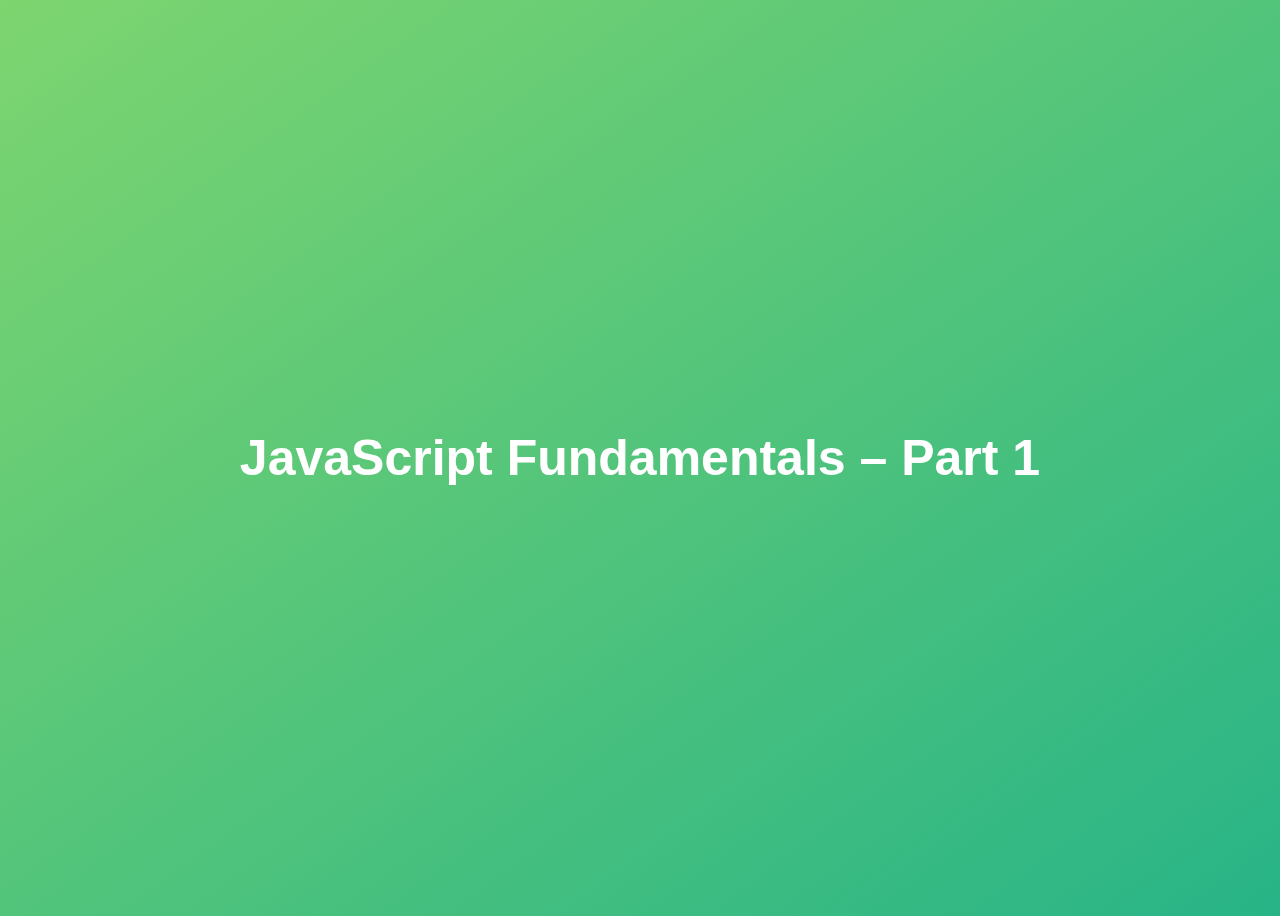
==== test_project/src/index.html @ 7b5e24d8 "initial-commit-for-js-workspace" ====
<!DOCTYPE html>
<html lang="en">

<head>
	<meta charset="UTF-8" />
	<meta name="viewport" content="width=device-width, initial-scale=1.0" />
	<meta http-equiv="X-UA-Compatible" content="ie=edge" />
	<title>JavaScript Fundamentals – Part 1</title>
	<style>
		body {
			height: 100vh;
			display: flex;
			align-items: center;
			background: linear-gradient(to top left, #28b487, #7dd56f);
		}

		h1 {
			font-family: sans-serif;
			font-size: 50px;
			line-height: 1.3;
			width: 100%;
			padding: 30px;
			text-align: center;
			color: white;
		}
	</style>

	<!-- <script>
		/*
		The below script is an example of inline script.
		The only advantage of an inline script is, we don't 
		have to load another file. but it's not good practise,
		as it gets mixed with the website content.

		So we move our code to a external js file.
		*/
		let alertStatus = 'displayAlert';
		if (alertStatus == 'displayAlert') alert('JS is Fundamentals!!! ');

		const num = 43 + 3 + 12 - 27 / 12 * 2
		console.log(num)
	</script> -->
</head>

<body>
	<h1>JavaScript Fundamentals – Part 1</h1>

	<script src="script.js"></script>
</body>

</html>
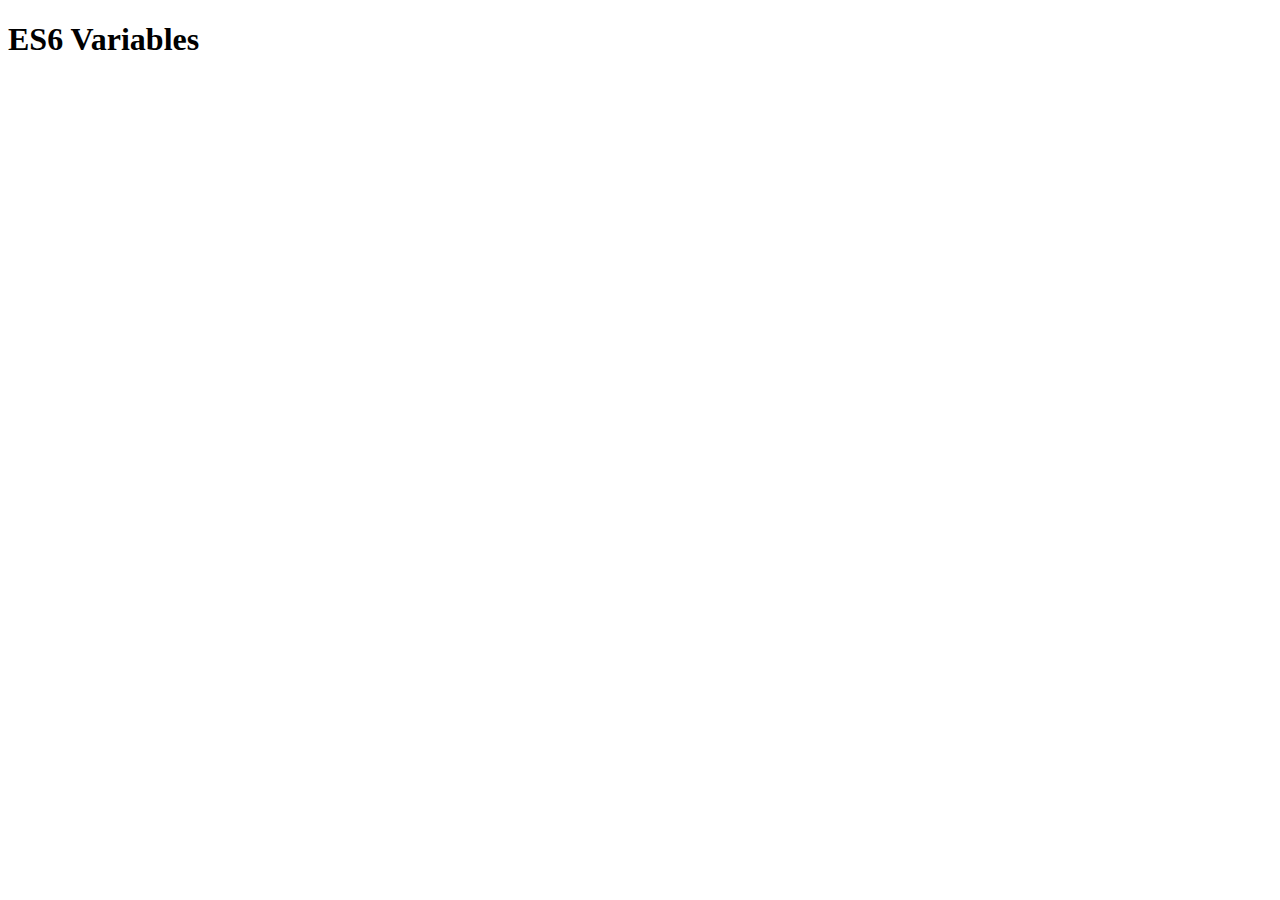
==== commit b93afead: "add asset" ====
--- a/test_project/src/index.html
+++ b/test_project/src/index.html
@@ -1,51 +1,14 @@
 <!DOCTYPE html>
 <html lang="en">
+    <head>
+    <meta charset="UTF-8">
+    <meta name="viewport" content="width=device-width", initial-scale="1.0">
+    <title>Modern JS</title>
+</head>
+<body>
+    <h1>ES6 Variables</h1>
 
-<head>
-	<meta charset="UTF-8" />
-	<meta name="viewport" content="width=device-width, initial-scale=1.0" />
-	<meta http-equiv="X-UA-Compatible" content="ie=edge" />
-	<title>JavaScript Fundamentals – Part 1</title>
-	<style>
-		body {
-			height: 100vh;
-			display: flex;
-			align-items: center;
-			background: linear-gradient(to top left, #28b487, #7dd56f);
-		}
-
-		h1 {
-			font-family: sans-serif;
-			font-size: 50px;
-			line-height: 1.3;
-			width: 100%;
-			padding: 30px;
-			text-align: center;
-			color: white;
-		}
-	</style>
-
-	<!-- <script>
-		/*
-		The below script is an example of inline script.
-		The only advantage of an inline script is, we don't 
-		have to load another file. but it's not good practise,
-		as it gets mixed with the website content.
-
-		So we move our code to a external js file.
-		*/
-		let alertStatus = 'displayAlert';
-		if (alertStatus == 'displayAlert') alert('JS is Fundamentals!!! ');
-
-		const num = 43 + 3 + 12 - 27 / 12 * 2
-		console.log(num)
-	</script> -->
-</head>
-
-<body>
-	<h1>JavaScript Fundamentals – Part 1</h1>
-
-	<script src="script.js"></script>
+    <script src="./assets/main.js"></script>
+    
 </body>
-
 </html>